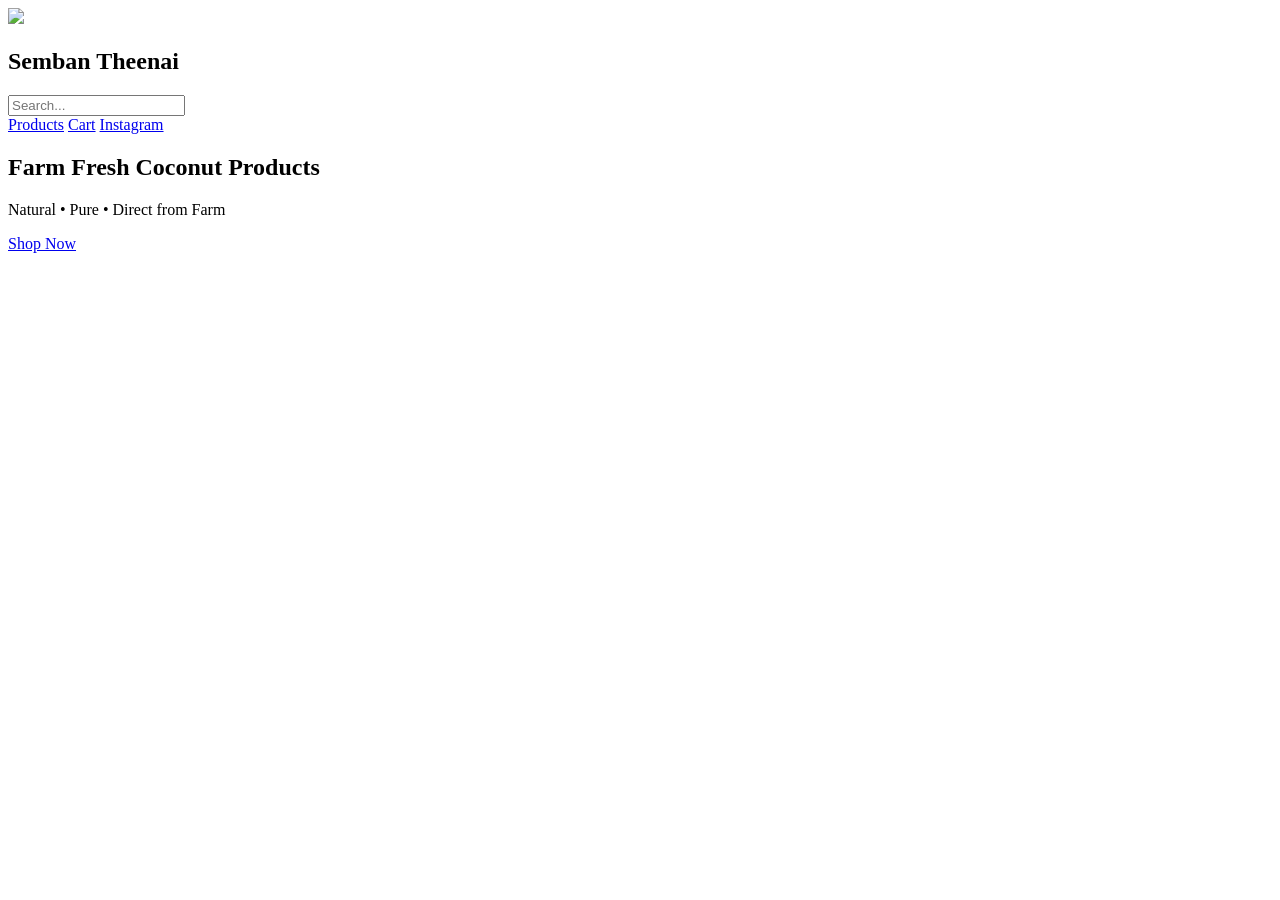
==== index.html @ d278e278 "index.html" ====
<!DOCTYPE html>
<html lang="en">
<head>
<meta name="viewport" content="width=device-width, initial-scale=1.0">
<title>Semban Theenai</title>
<meta name="description" content="Fresh coconuts, coconut oil and saplings directly from farm">
<link rel="stylesheet" href="style.css">
</head>

<body class="fade-page">

<header class="header">
    <div class="logo">
        <img src="logo.png">
        <h2>Semban Theenai</h2>
    </div>

    <input type="text" placeholder="Search..." class="search">

    <div>
        <a href="products.html">Products</a>
        <a href="cart.html">Cart</a>
        <a href="https://instagram.com/semban_thennai" target="_blank">Instagram</a>
    </div>
</header>

<section class="hero fade">
    <h1>Farm Fresh Coconut Products</h1>
    <p>Natural • Pure • Direct from Farm</p>
    <a href="products.html" class="btn">Shop Now</a>
</section>

<script src="script.js"></script>
</body>
</html>
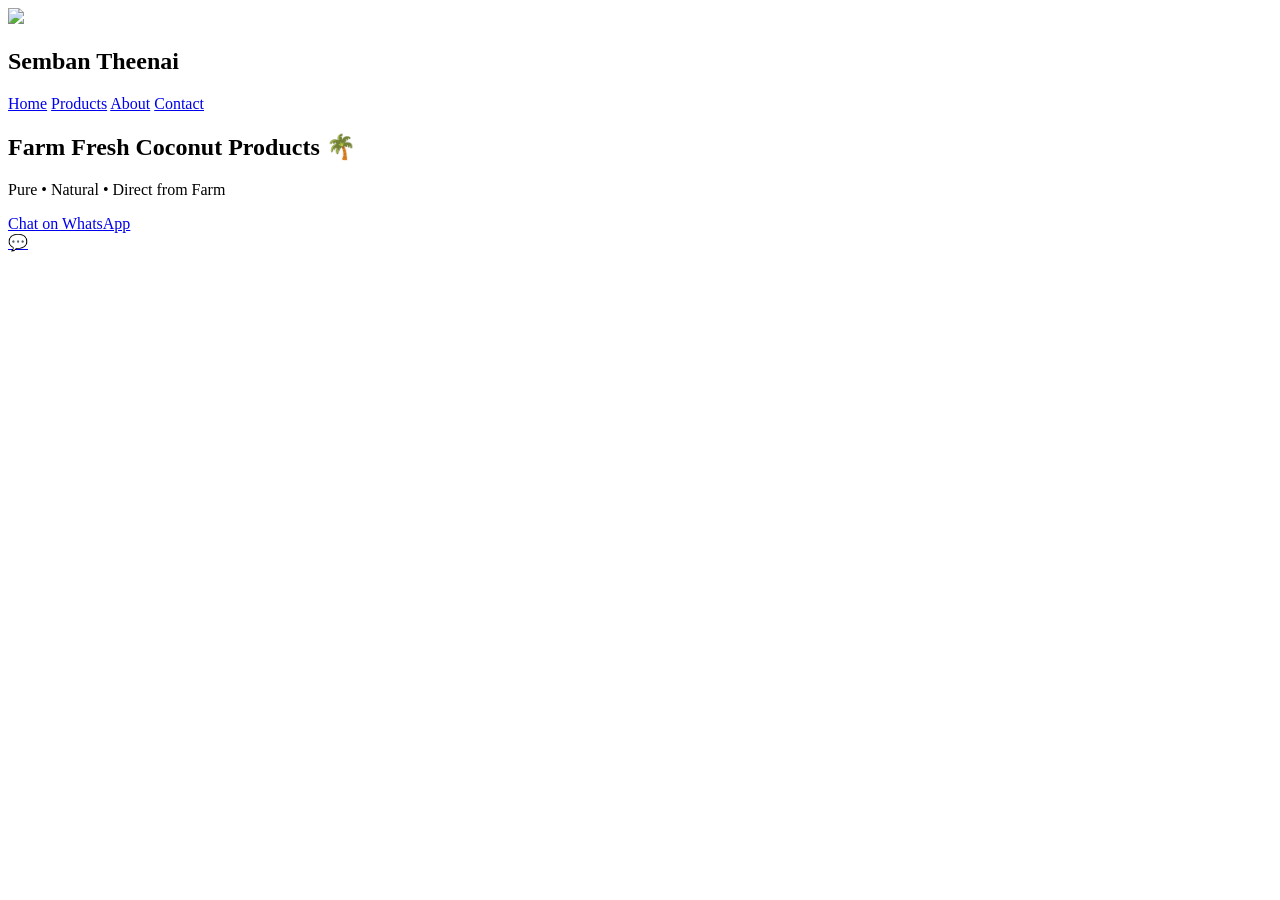
==== commit c8cf6351: "index.html" ====
--- a/index.html
+++ b/index.html
@@ -3,11 +3,10 @@
 <head>
 <meta name="viewport" content="width=device-width, initial-scale=1.0">
 <title>Semban Theenai</title>
-<meta name="description" content="Fresh coconuts, coconut oil and saplings directly from farm">
 <link rel="stylesheet" href="style.css">
 </head>
 
-<body class="fade-page">
+<body>
 
 <header class="header">
     <div class="logo">
@@ -15,21 +14,22 @@
         <h2>Semban Theenai</h2>
     </div>
 
-    <input type="text" placeholder="Search..." class="search">
-
-    <div>
+    <nav>
+        <a href="index.html">Home</a>
         <a href="products.html">Products</a>
-        <a href="cart.html">Cart</a>
-        <a href="https://instagram.com/semban_thennai" target="_blank">Instagram</a>
-    </div>
+        <a href="about.html">About</a>
+        <a href="contact.html">Contact</a>
+    </nav>
 </header>
 
-<section class="hero fade">
-    <h1>Farm Fresh Coconut Products</h1>
-    <p>Natural • Pure • Direct from Farm</p>
-    <a href="products.html" class="btn">Shop Now</a>
+<section class="hero">
+    <h1>Farm Fresh Coconut Products 🌴</h1>
+    <p>Pure • Natural • Direct from Farm</p>
+    <a href="https://wa.me/919842817277?text=Hi I want to know about your products" class="btn">Chat on WhatsApp</a>
 </section>
 
-<script src="script.js"></script>
+<!-- FLOATING WHATSAPP -->
+<a href="https://wa.me/919842817277?text=Hi I want to order" class="whatsapp-float">💬</a>
+
 </body>
 </html>
